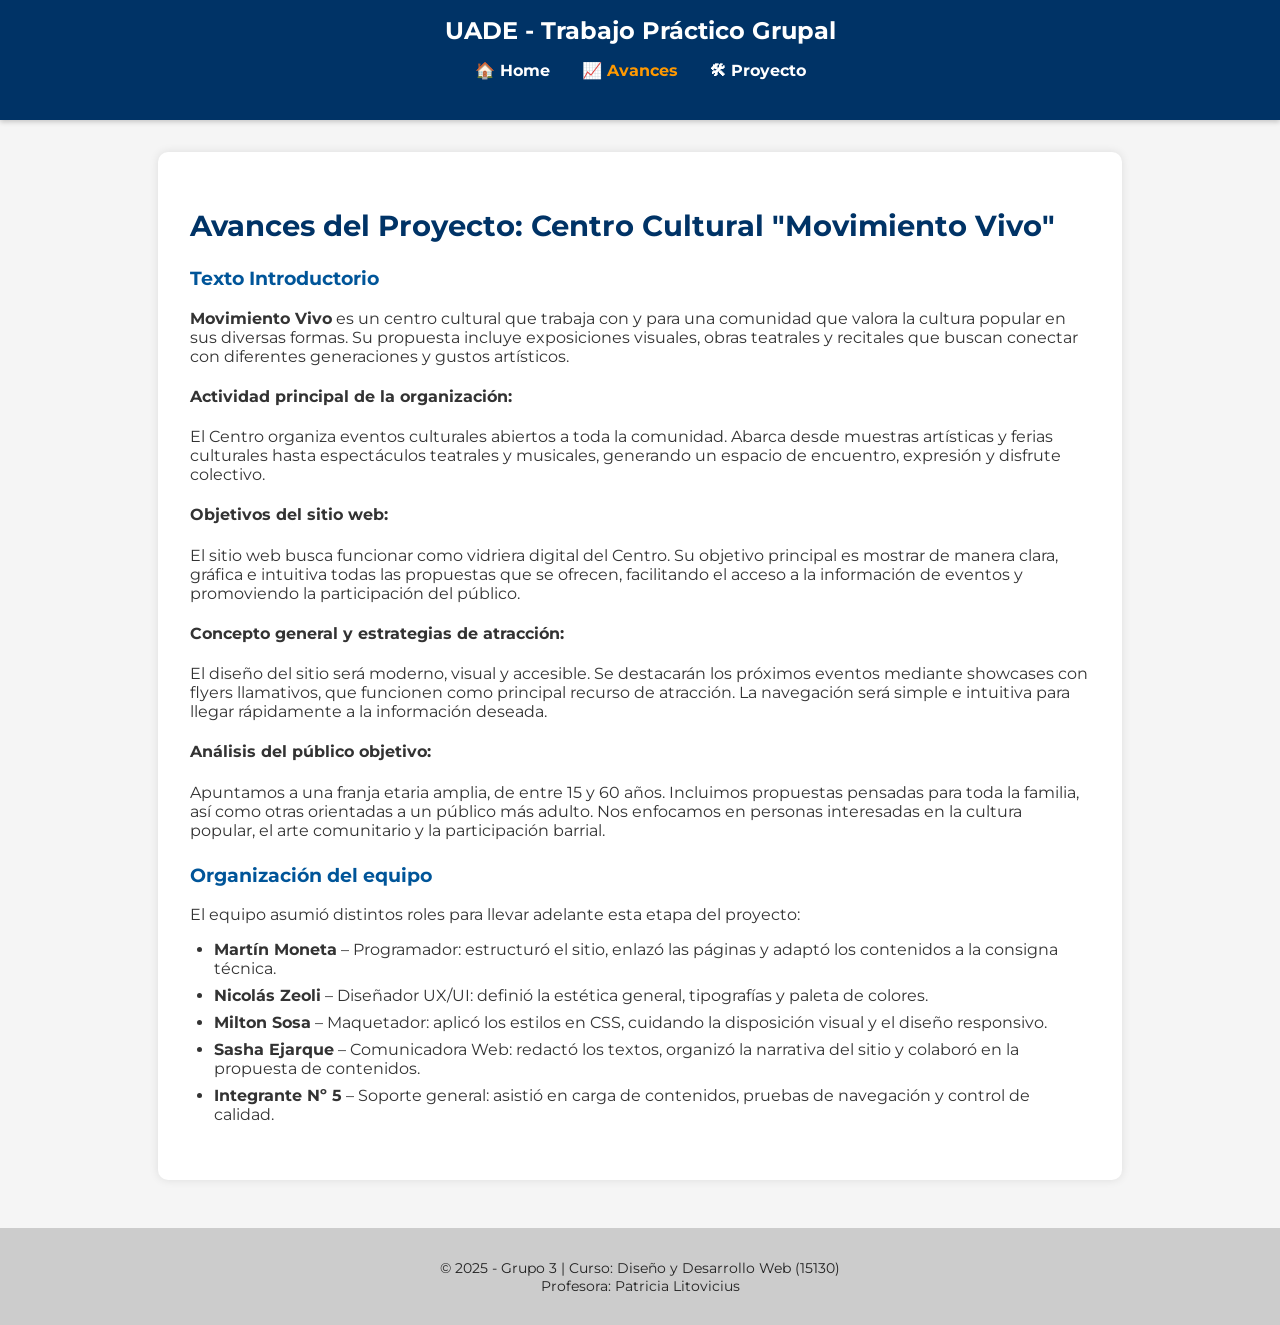
==== avances.html @ e08131c8 "V3" ====
<!DOCTYPE html>
<html lang="es">
<head>
  <meta charset="UTF-8">
  <meta name="viewport" content="width=device-width, initial-scale=1.0">
  <title>Avances del Proyecto</title>
  <link rel="stylesheet" href="style.css">
  <link href="https://fonts.googleapis.com/css2?family=Montserrat&display=swap" rel="stylesheet">
</head>
<body>

  <header class="encabezado">
    <h1>UADE - Trabajo Práctico Grupal</h1>
    <nav>
      <ul class="nav">
        <li><a href="index.html">🏠 Home</a></li>
        <li><a class="activo" href="avances.html">📈 Avances</a></li>
        <li><a href="proyectos.html">🛠 Proyecto</a></li>
      </ul>
    </nav>
  </header>

  <main class="contenido">
    <h2>Avances del Proyecto: Centro Cultural "Movimiento Vivo"</h2>

    <section class="bloque">
      <h3>Texto Introductorio</h3>
      <p><strong>Movimiento Vivo</strong> es un centro cultural que trabaja con y para una comunidad que valora la cultura popular en sus diversas formas. Su propuesta incluye exposiciones visuales, obras teatrales y recitales que buscan conectar con diferentes generaciones y gustos artísticos.</p>

      <h4>Actividad principal de la organización:</h4>
      <p>El Centro organiza eventos culturales abiertos a toda la comunidad. Abarca desde muestras artísticas y ferias culturales hasta espectáculos teatrales y musicales, generando un espacio de encuentro, expresión y disfrute colectivo.</p>

      <h4>Objetivos del sitio web:</h4>
      <p>El sitio web busca funcionar como vidriera digital del Centro. Su objetivo principal es mostrar de manera clara, gráfica e intuitiva todas las propuestas que se ofrecen, facilitando el acceso a la información de eventos y promoviendo la participación del público.</p>

      <h4>Concepto general y estrategias de atracción:</h4>
      <p>El diseño del sitio será moderno, visual y accesible. Se destacarán los próximos eventos mediante showcases con flyers llamativos, que funcionen como principal recurso de atracción. La navegación será simple e intuitiva para llegar rápidamente a la información deseada.</p>

      <h4>Análisis del público objetivo:</h4>
      <p>Apuntamos a una franja etaria amplia, de entre 15 y 60 años. Incluimos propuestas pensadas para toda la familia, así como otras orientadas a un público más adulto. Nos enfocamos en personas interesadas en la cultura popular, el arte comunitario y la participación barrial.</p>
    </section>

    <section class="bloque">
      <h3>Organización del equipo</h3>
      <p>El equipo asumió distintos roles para llevar adelante esta etapa del proyecto:</p>
      <ul>
        <li><strong>Martín Moneta</strong> – Programador: estructuró el sitio, enlazó las páginas y adaptó los contenidos a la consigna técnica.</li>
        <li><strong>Nicolás Zeoli</strong> – Diseñador UX/UI: definió la estética general, tipografías y paleta de colores.</li>
        <li><strong>Milton Sosa</strong> – Maquetador: aplicó los estilos en CSS, cuidando la disposición visual y el diseño responsivo.</li>
        <li><strong>Sasha Ejarque</strong> – Comunicadora Web: redactó los textos, organizó la narrativa del sitio y colaboró en la propuesta de contenidos.</li>
        <li><strong>Integrante Nº 5</strong> – Soporte general: asistió en carga de contenidos, pruebas de navegación y control de calidad.</li>
      </ul>
    </section>
  </main>

  <footer>
    <p>© 2025 - Grupo 3 | Curso: Diseño y Desarrollo Web (15130)<br>Profesora: Patricia Litovicius</p>
  </footer>

</body>
</html>
---- style.css ----
/* Fuente general */
body {
    margin: 0;
    padding: 0;
    font-family: 'Montserrat', sans-serif;
    background-color: #f5f5f5;
    color: #333;
  }
  
  /* ENCABEZADO */
  header.encabezado {
    background-color: #003366;
    color: white;
    padding: 1rem 0;
    text-align: center;
    box-shadow: 0 2px 5px rgba(0, 0, 0, 0.2);
  }
  
  header h1 {
    margin: 0;
    font-size: 1.5rem;
  }
  
  /* NAVBAR */
  .nav {
    display: flex;
    justify-content: center;
    gap: 2rem;
    padding: 1rem 0;
    margin: 0;
    background-color: #003366;
    list-style: none;
  }
  
  .nav li a {
    color: white;
    text-decoration: none;
    font-weight: bold;
    transition: color 0.3s ease;
  }
  
  .nav li a:hover,
  .nav li a.activo {
    color: #ff9900;
  }
  
  /* CONTENIDO GENERAL */
  main.contenido {
    max-width: 900px;
    margin: 2rem auto;
    padding: 2rem;
    background-color: white;
    border-radius: 10px;
    box-shadow: 0 0 10px rgba(0,0,0,0.1);
  }
  
  main h2 {
    color: #003366;
    font-size: 1.8rem;
    margin-bottom: 1rem;
  }
  
  main h3 {
    margin-top: 1.5rem;
    color: #005599;
  }
  
  /* LISTAS */
  ul {
    padding-left: 1.5rem;
  }
  
  ul li {
    margin-bottom: 0.5rem;
  }
  
  /* SECCIONES */
  section.bloque {
    margin-bottom: 1.5rem;
  }
  
  section.portfolios ul li,
  section.presentacion ul li {
    margin: 0.5rem 0;
  }
  
  /* FOOTER */
  footer {
    background-color: #ccc;
    padding: 1rem;
    text-align: center;
    font-size: 0.9rem;
    margin-top: 3rem;
    color: #222;
  }
  
  /* BOTÓN */
  .boton {
    display: inline-block;
    background-color: #ff9900;
    color: #fff;
    padding: 0.7rem 1.5rem;
    text-decoration: none;
    font-weight: bold;
    border-radius: 5px;
    margin-top: 1rem;
    transition: background-color 0.3s ease;
  }
  
  .boton:hover {
    background-color: #cc7a00;
  }
  
  /* IMAGEN EN PROYECTO */
  .imagen-obras {
    text-align: center;
    margin-top: 1.5rem;
  }
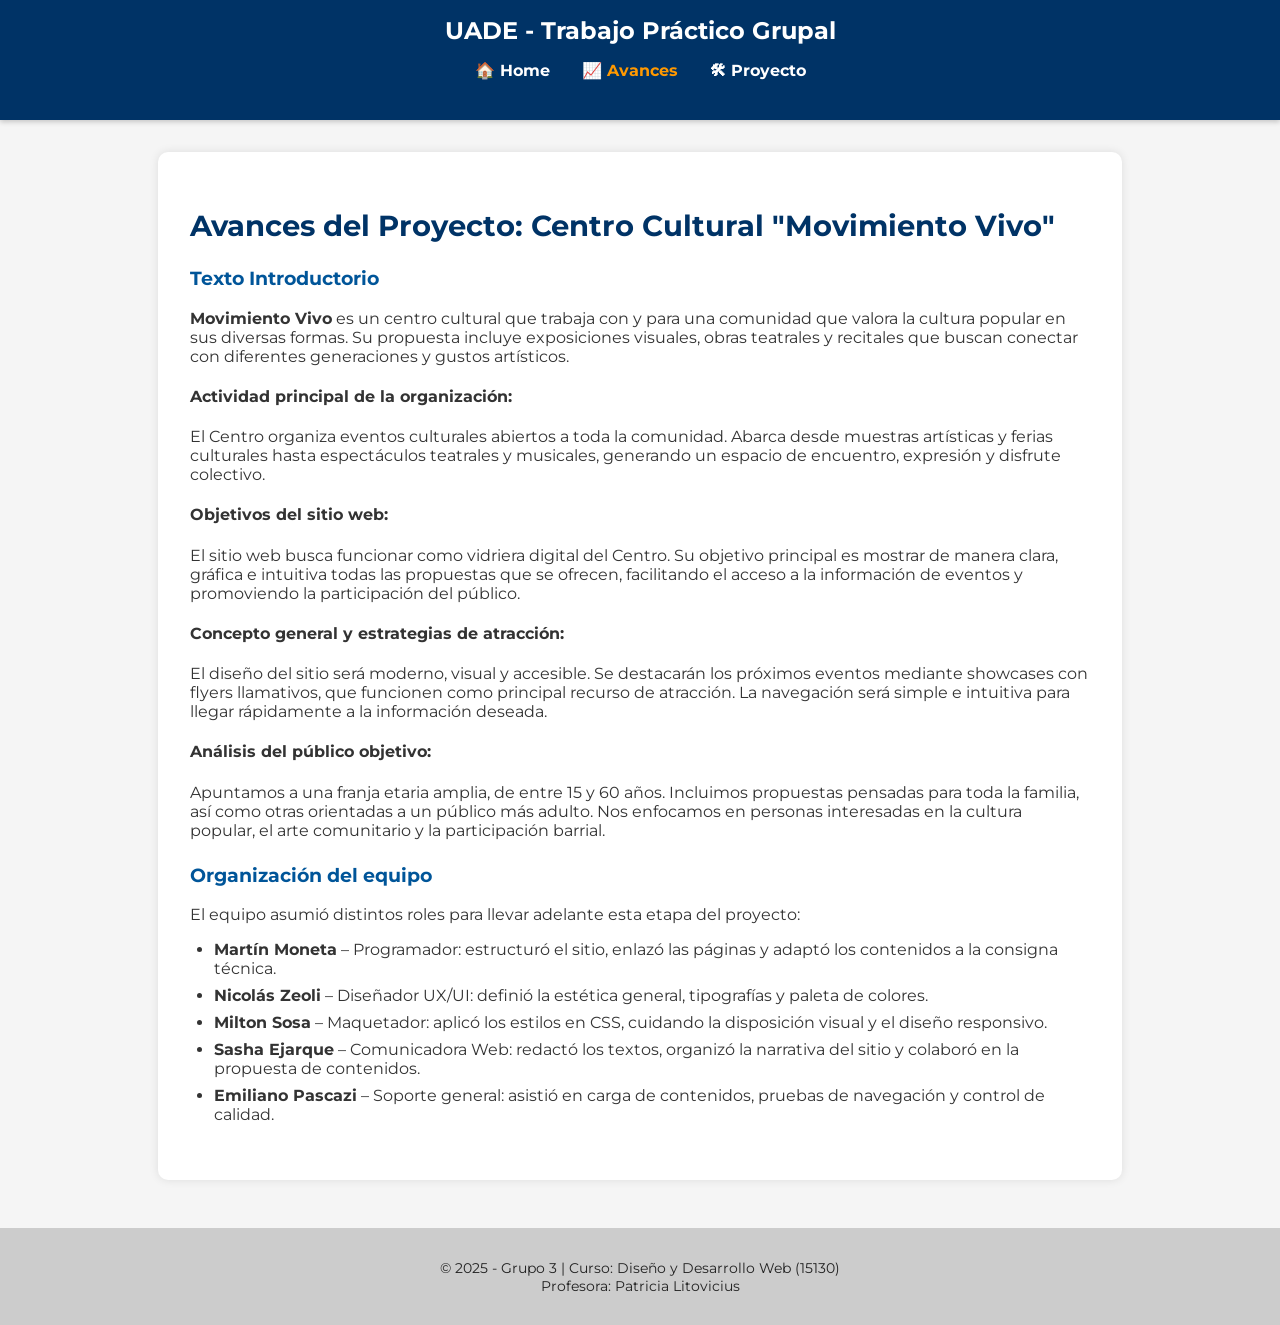
==== commit a8dcedb3: "Update avances.html" ====
--- a/avances.html
+++ b/avances.html
@@ -48,7 +48,7 @@
         <li><strong>Nicolás Zeoli</strong> – Diseñador UX/UI: definió la estética general, tipografías y paleta de colores.</li>
         <li><strong>Milton Sosa</strong> – Maquetador: aplicó los estilos en CSS, cuidando la disposición visual y el diseño responsivo.</li>
         <li><strong>Sasha Ejarque</strong> – Comunicadora Web: redactó los textos, organizó la narrativa del sitio y colaboró en la propuesta de contenidos.</li>
-        <li><strong>Integrante Nº 5</strong> – Soporte general: asistió en carga de contenidos, pruebas de navegación y control de calidad.</li>
+        <li><strong>Emiliano Pascazi</strong> – Soporte general: asistió en carga de contenidos, pruebas de navegación y control de calidad.</li>
       </ul>
     </section>
   </main>
